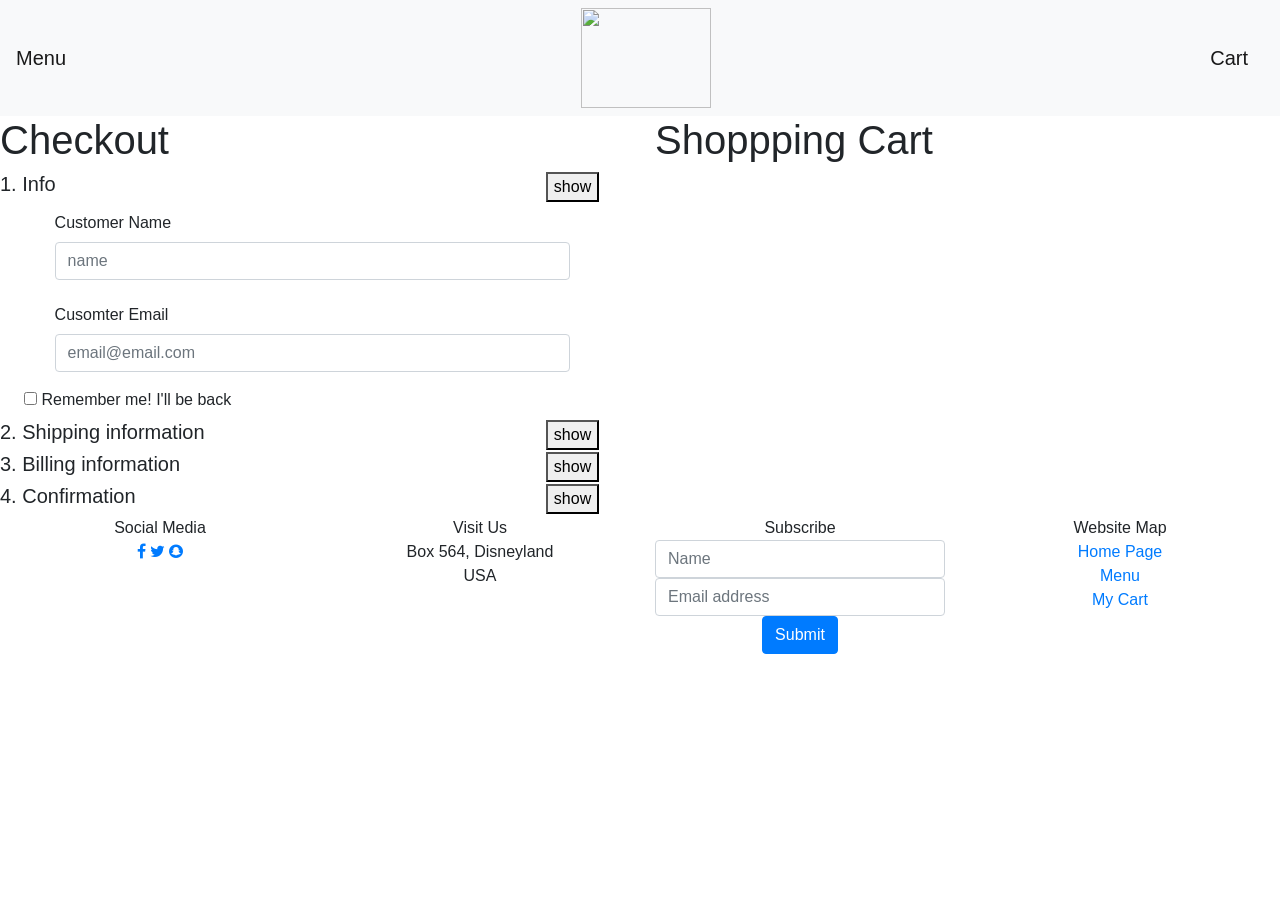
==== checkoutPage.html @ d8b06038 "fixed bugs with forms and validation" ====
<!DOCTYPE html>
<html>

<head>
  <meta charset="utf-8">
  <meta required id="viewport" content="width=device-width, initial-scale=1">
  <meta http-equiv="x-ua-compatible" content="ie=edge">
  <title>Checkout Page</title>

  <script defer src="JS/main.js"></script>
  <script defer src="JS/checkout.js"></script>
  <script src="https://code.jquery.com/jquery-3.2.1.slim.min.js" integrity="sha384-KJ3o2DKtIkvYIK3UENzmM7KCkRr/rE9/Qpg6aAZGJwFDMVNA/GpGFF93hXpG5KkN" crossorigin="anonymous"></script>
  <script defer src="https://cdnjs.cloudflare.com/ajax/libs/popper.js/1.12.9/umd/popper.min.js" integrity="sha384-ApNbgh9B+Y1QKtv3Rn7W3mgPxhU9K/ScQsAP7hUibX39j7fakFPskvXusvfa0b4Q" crossorigin="anonymous"></script>
  <link rel="stylesheet" type="text/css" href="CSS/stylesCC.css">
  <link rel="stylesheet" type="text/css" href="CSS/styles.css">
  <link rel="stylesheet" href="https://maxcdn.bootstrapcdn.com/bootstrap/4.0.0/css/bootstrap.min.css" integrity="sha384-Gn5384xqQ1aoWXA+058RXPxPg6fy4IWvTNh0E263XmFcJlSAwiGgFAW/dAiS6JXm" crossorigin="anonymous">
  <link rel="stylesheet" href="https://cdnjs.cloudflare.com/ajax/libs/font-awesome/4.7.0/css/font-awesome.min.css">
  <script defer src="/JS/data.js"></script>
  <script defer src="/JS/helper.js"></script>
  <script defer src="/JS/classes/CartList.js"></script>
  <script defer src="/JS/classes/ProductList.js"></script>
  <script defer src="/JS/app.js"></script>
</head>

<body>
  <nav class="navbar navbar-light bg-light">
    <a class="navbar-brand" href="productPage.html">Menu</a>
    <img src="images/newimag.png" width="130" height="100" class="d-inline-block align-top" alt="">
    <a class="navbar-brand" href="checkoutPage.html">Cart<span id="cartcounter"></span></a>
  </nav>

  <div class="row">
    <div class="col-6">
      <!-- checkout form -->
      <container>
        <div class="creditCardForm">
          <form>
            <h1> Checkout </h1>
            <div class="box">
              <div class="row">
                <div class="col-10">
                  <h5>1. Info</h5>
                </div>
                <div class="col-2 justify-content-right">
                  <button class='text-center infoShow'>show</button>
                </div>
              </div>
            </div>
            <div class="box info">
              <div class="form-group row justify-content-center">
                <div class="col-10">
                  <label for="name" class=" col-form-label">Customer Name</label>
                  <input class="form-control Name" type="text" placeholder="name" required id="name">
                </div>
              </div>
              <div class="form-group row justify-content-center">
                <div class="col-10 ">
                  <label for="customer-email" class=" col-form-label">Cusomter Email</label>
                  <input class="form-control email" type="email" required id=email placeholder="email@email.com">
                </div>
              </div>
              <label class="custom-control custom-checkbox mb-2">
                <input type="checkbox" id='rememberMe'>
                <span class="custom-control-indicator"></span>
                <span class="custom-control-description">Remember me! I'll be back</span>
              </label>
            </div>
            <div class="box">
              <div class="row">
                <div class="col-10">
                  <h5>2. Shipping information</h5>
                </div>
                <div class="col-2 justify-content-right">
                  <button class='text-center shipShow'>show</button>
                </div>
              </div>
            </div>
            <div class="box shippingInfo d-none">
              <div class="form-group row">
                <div class="col-10">
                  <label for="example-text-input" class="col-form-label">Address</label>
                  <input class="form-control" type="text" placeholder="Street Address" required id='shipAddress'>
                </div>
              </div>
              <div class="form-group row">
                <div class="col-10">
                  <label for="example-text-input" class=" col-form-label">City</label>
                  <input class="form-control" type="text" placeholder="City" required id='shipCity'>
                </div>
              </div>
              <div class="form-group row">
                <div class="col-10">
                  <label for="example-text-input" class=" col-form-label" >State</label>
                  <input class="form-control" type="text" placeholder="State" required id='shipState'>
                </div>
              </div>
              <div class="form-group row">
                <div class="col-10">
                  <label for="example-text-input" class=" col-form-label">Zip Code</label>
                  <input class="form-control" maxlength='5' type="number" placeholder="Zip Code" required id='shipZip'>
                </div>
              </div>
              <label class="custom-control custom-checkbox mb-2" >
                <input type="checkbox" id='sameBilling'>
                <span class="custom-control-description">Billing Address is the Same as Shipping</span>
              </label>
            </div>
            <div class="box">
              <div class="row">
                <div class="col-10">
                  <h5>3. Billing information</h5>
                </div>
                <div class=" col-2 justify-content-right">
                  <button class='text-center billShow'>show</button>
                </div>
              </div>
            </div>
            <div class="box billingInfo d-none">
              <div class="form-group row">
                <div class="col-12">
                  <label for="address-text-input" class=" col-form-label">Address</label>
                  <input class="form-control" type="text" placeholder="Street Address" required id='billAddress'>
                </div>
              </div>
              <div class="form-group row">
                <div class="col-12">
                  <label for="city-text-input" class=" col-form-label">City</label>
                  <input class="form-control" type="text" placeholder="City" required id='billCity'>
                </div>
              </div>
              <div class="form-group row">
                <div class="col-6">
                  <label for="example-text-input" class=" col-form-label">State</label>
                  <input class="form-control" type="text" placeholder="State" required id='billState'>
                </div>
                <div class="col-6">
                  <label for="zip code" class=" col-form-label">Zip Code</label>
                  <input class="form-control" maxlength='5' type="number" placeholder="Zip Code" required id='billZip'>
                </div>

                <div class="payment">
                  <div class="form-group owner">
                    <label for="owner">Name on Card</label>
                    <input type="text" class="form-control" placeholder='Name on Card'  required id='cardName'>
                  </div>
                  <div class="form-group CVV">
                    <label for="cvv">CVV</label>
                    <input type="number" placeholder='CVV' class="form-control"required id='cardCVV'>
                  </div>
                  <div class="form-group" id="card-number-field">
                    <label for="cardNumber">Card Number</label>
                    <input type="number" class="form-control" placeholder='Card Number' required id='cardNumber'>
                    <span id='ccError' class='d-none'>Please Enter a valid Number</span>
                  </div>
                  <div class="form-group row justify-content-center" id="expiration-date" required >
                    <label>Expiration Date</label>
                    <select>
                    <option value="01">January</option>
                    <option value="02">February </option>
                    <option value="03">March</option>
                    <option value="04">April</option>
                    <option value="05">May</option>
                    <option value="06">June</option>
                    <option value="07">July</option>
                    <option value="08">August</option>
                    <option value="09">September</option>
                    <option value="10">October</option>
                    <option value="11">November</option>
                    <option value="12">December</option>
                  </select>
                    <select>
                      <option value="18"> 2018</option>
                      <option value="19"> 2019</option>
                      <option value="20"> 2020</option>
                      <option value="21"> 2021</option>
                      <option value="22"> 2021</option>
                      <option value="23"> 2021</option>
                  </select>
                  </div>
                  <div class="form-group" id="pay-now">
                    <button type="submit" class="btn btn-default" id="confirm-purchase">Confirm</button>
                  </div>
                </div>
                <div class='row text-center'>
                  <div class="col-10 d-none" id='errorBox'>
                    <h4>Woah! something went wrong.  Hold on for a bite</h4>
                    <span id='errorHere' class='text-center'> </span>
                  </div>
                </div>
              </div>
            </div>
          </form>
          <div class="box">
            <div class="row">
              <div class="col-10">
                <h5>4. Confirmation</h5>
              </div>
              <div class=" col-2 justify-content-right">
                <button class='text-center confirmShow'>show</button>
              </div>
            </div>
          </div>
          <div class="box d-none confirmInfo justify-content-center">
            <h4 class='text-center confirmShow'>Thank you for you order!</h4>
            <div class="text-justify-left" id='recipt'></div>
            <button type="button">Confirm my Order!</button>
          </div>
        </div>
      </container>
    </div>
    <!-- shopping cart -->
    <div class="col-6">
      <container>
        <div class="creditCardForm">
          <h1>Shoppping Cart</h1>
          <div class="cart">
            <!-- render here -->
          </div>
        </div>
      </container>
    </div>
  </div>

  <footer class="footer">
    <div class="container-fluid text-center tex-md-left">
      <div class="row">
        <!-- first column-->
        <div class="col-md-3">Social Media
          <br>
          <a href="#" class="fa fa-facebook"></a>
          <a href="#" class="fa fa-twitter"></a>
          <a href="#" class="fa fa-snapchat"></a>
        </div>
        <!-- second column-->
        <div class="col-md-3">Visit Us
          <address>
              Box 564, Disneyland<br>
              USA
          </address>
        </div>
        <!-- third column-->
        <div class="col-md-3" id="subscribe">Subscribe
          <form>
            <input type="text" class="form-control" placeholder="Name" required name="name" required>
            <input type="email" class="form-control" placeholder="Email address" required name="mail" required>
            <div class="container">
              <input class='btn btn-primary' type="submit" placeholder="Subscribe">
            </div>
          </form>
        </div>
        <!-- fourth column-->
        <div class="col-md-3">Website Map
          <br>
          <a href="index.html">Home Page</a>
          <br>
          <a href="productPage.html">Menu</a>
          <br>
          <a href="checkoutPage.html">My Cart</a>
        </div>
      </div>
    </div>
  </footer>

</html>
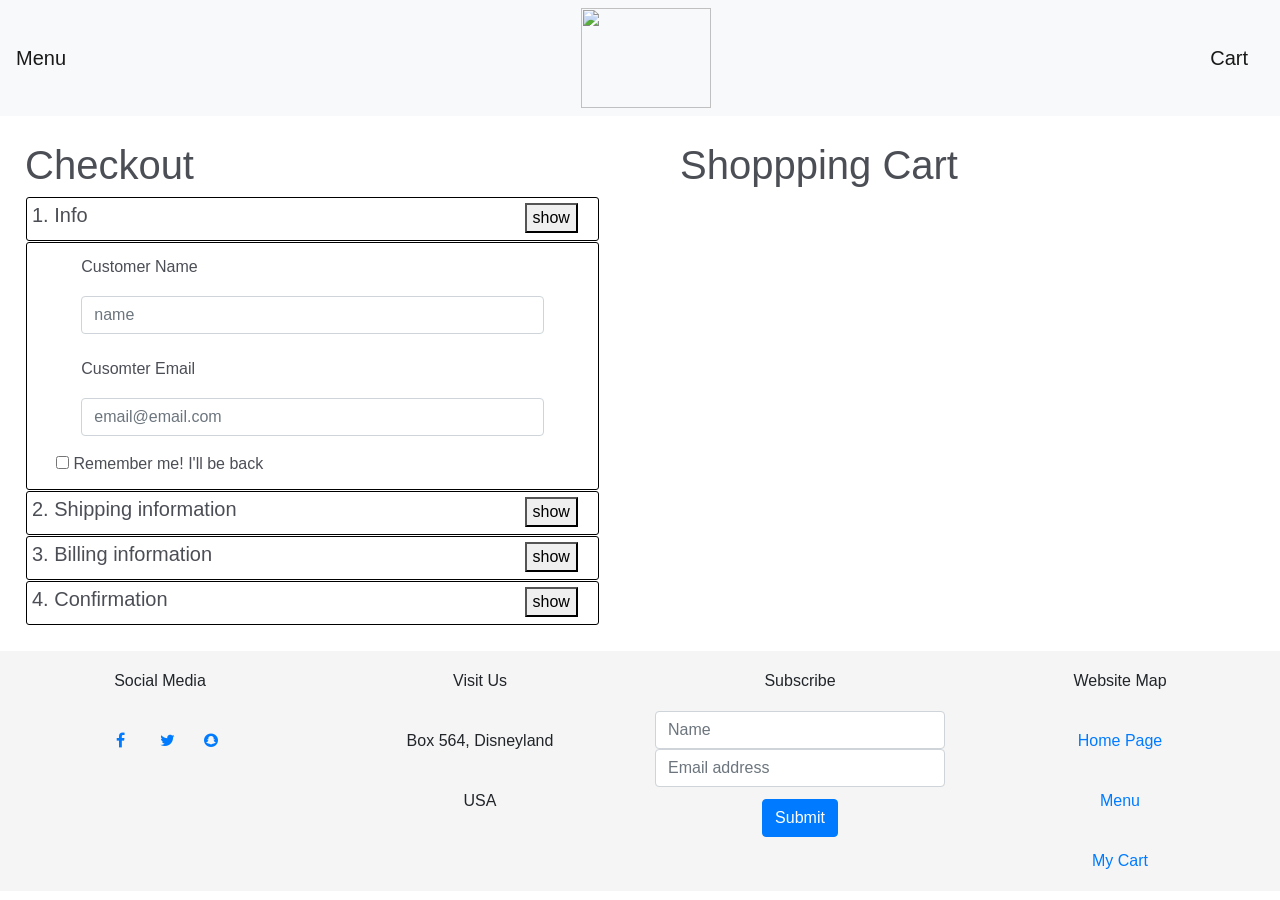
==== commit 9034e966: "linted and refactored code" ====
--- a/checkoutPage.html
+++ b/checkoutPage.html
@@ -90,7 +90,7 @@
               </div>
               <div class="form-group row">
                 <div class="col-10">
-                  <label for="example-text-input" class=" col-form-label" >State</label>
+                  <label for="example-text-input" class=" col-form-label">State</label>
                   <input class="form-control" type="text" placeholder="State" required id='shipState'>
                 </div>
               </div>
@@ -100,7 +100,7 @@
                   <input class="form-control" maxlength='5' type="number" placeholder="Zip Code" required id='shipZip'>
                 </div>
               </div>
-              <label class="custom-control custom-checkbox mb-2" >
+              <label class="custom-control custom-checkbox mb-2">
                 <input type="checkbox" id='sameBilling'>
                 <span class="custom-control-description">Billing Address is the Same as Shipping</span>
               </label>
@@ -141,18 +141,18 @@
                 <div class="payment">
                   <div class="form-group owner">
                     <label for="owner">Name on Card</label>
-                    <input type="text" class="form-control" placeholder='Name on Card'  required id='cardName'>
+                    <input type="text" class="form-control" placeholder='Name on Card' required id='cardName'>
                   </div>
                   <div class="form-group CVV">
                     <label for="cvv">CVV</label>
-                    <input type="number" placeholder='CVV' class="form-control"required id='cardCVV'>
+                    <input type="number" placeholder='CVV' class="form-control" required id='cardCVV'>
                   </div>
                   <div class="form-group" id="card-number-field">
                     <label for="cardNumber">Card Number</label>
                     <input type="number" class="form-control" placeholder='Card Number' required id='cardNumber'>
                     <span id='ccError' class='d-none'>Please Enter a valid Number</span>
                   </div>
-                  <div class="form-group row justify-content-center" id="expiration-date" required >
+                  <div class="form-group row justify-content-center" id="expiration-date" required>
                     <label>Expiration Date</label>
                     <select>
                     <option value="01">January</option>
--- a/CSS/stylesCC.css
+++ b/CSS/stylesCC.css
@@ -0,0 +1,99 @@
+.creditCardForm {
+  max-width: 700px;
+  background-color: #fff;
+  margin: auto;
+  overflow: hidden;
+  padding: 25px;
+  color: #4c4e56;
+}
+
+.creditCardForm label {
+  width: 100%;
+  margin-bottom: 10px;
+}
+
+.creditCardForm .heading h1 {
+  text-align: center;
+  font-family: 'Open Sans', sans-serif;
+  color: #4c4e56;
+}
+
+.creditCardForm .payment {
+  float: left;
+  font-size: 18px;
+  padding: 10px 25px;
+  margin-top: 20px;
+  position: relative;
+}
+
+.creditCardForm .payment .form-group {
+  float: left;
+  margin-bottom: 15px;
+}
+
+.creditCardForm .payment .form-control {
+  line-height: 40px;
+  <form>height: auto;
+  padding: 0 16px;
+}
+
+.creditCardForm .owner {
+  width: 63%;
+  margin-right: 10px;
+}
+
+.creditCardForm .CVV {
+  width: 35%;
+}
+
+.creditCardForm #card-number-field {
+  width: 100%;
+}
+
+.creditCardForm #expiration-date {
+  width: 49%;
+}
+
+.creditCardForm #credit_cards {
+  width: 50%;
+  margin-top: 25px;
+  text-align: right;
+}
+
+.creditCardForm #pay-now {
+  width: 100%;
+  margin-top: 25px;
+}
+
+.creditCardForm .payment .btn {
+  width: 100%;
+  margin-top: 3px;
+  font-size: 24px;
+  background-color: #2ec4a5;
+  color: white;
+}
+
+.creditCardForm .payment select {
+  padding: 10px;
+  margin-right: 15px;
+}
+
+.transparent {
+  opacity: 0.2;
+}
+
+@media(max-width: 650px) {
+  .creditCardForm .owner, .creditCardForm .CVV, .creditCardForm #expiration-date, .creditCardForm #credit_cards {
+    width: 100%;
+  }
+  .creditCardForm #credit_cards {
+    text-align: left;
+  }
+}
+
+input[type=number]::-webkit-inner-spin-button, input[type=number]::-webkit-outer-spin-button {
+  -webkit-appearance: none;
+  -moz-appearance: none;
+  appearance: none;
+  margin: 0;
+}
--- a/CSS/styles.css
+++ b/CSS/styles.css
@@ -0,0 +1,85 @@
+#menu {
+  margin: 0px;
+}
+
+.footer {
+  bottom: 0px;
+  width: 100%;
+  line-height: 60px;
+  background-color: #f5f5f5;
+}
+
+.fa {
+  padding: 20px;
+  font-size: 30px;
+  width: 30px;
+  text-align: center;
+  text-decoration: none;
+  border-radius: 50%;
+}
+
+.navbar {
+  font-size: 30px;
+}
+
+#whatWeDo {
+  background-color: #54c8f2;
+  height: 20vh;
+}
+
+.about {
+  text-align: center;
+  width: auto;
+  font-size: 25px;
+}
+
+h2 {
+  text-align: center;
+}
+
+.card-img-top {
+  opacity: 1;
+  display: block;
+  width: 100%;
+  height: auto;
+  transition: .5s ease;
+  backface-visibility: hidden;
+}
+
+.middle {
+  transition: .5s ease;
+  opacity: 0;
+  position: absolute;
+  top: 50%;
+  left: 50%;
+  transform: translate(-50%, -50%);
+  -ms-transform: translate(-50%, -50%);
+  text-align: center;
+}
+
+.products {
+  display: flex;
+  flex-wrap: wrap;
+}
+
+.card:hover .card-img-top {
+  opacity: 0.3;
+}
+
+.card:hover .middle {
+  opacity: 1;
+}
+
+.text {
+  background-color: #4CAF50;
+  color: white;
+  font-size: 16px;
+  padding: 16px 32px;
+}
+
+.box {
+  border: black solid 1px;
+  border-radius: 3px;
+  margin: 1px;
+  padding: 5px;
+}
